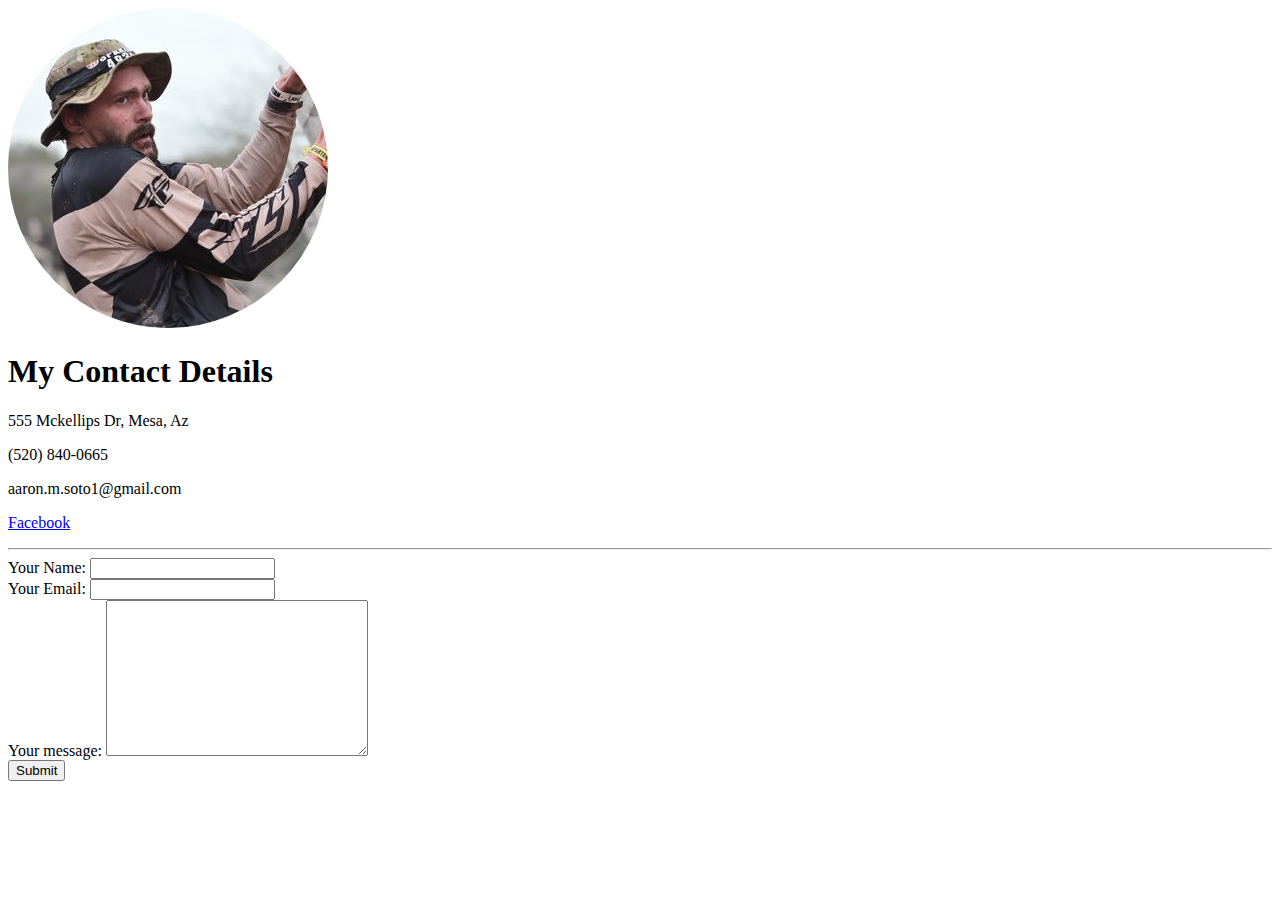
==== contactMe.html @ e2e2d22e "Add initial cv website files" ====
<!DOCTYPE html>
<html lang="en" dir="ltr">
   <head>
      <meta charset="utf-8">
      <title>Contact Me</title>
   </head>
   <body>
      <img src="images/aaronProfile.png" alt="aaron profile image">
      <h1>My Contact Details</h1>
      <p>555 Mckellips Dr, Mesa, Az</p>
      <p>(520) 840-0665</p>
      <p>aaron.m.soto1@gmail.com</p>
      <p><a href="https://www.facebook.com/aaron.soto.988"target="_blank">Facebook</a></p>

      <hr>

      <form action="mailto:aaron.m.soto1@gmail.com" method="post" enctype="text/plain">
         <label for="">Your Name: </label>
         <input type="text" name="name" value=""><br>
         <label for="">Your Email: </label>
         <input type="email" name="email" value=""><br>
         <label for="">Your message: </label>
         <textarea name="yourMessage" rows="10" cols="30"></textarea><br>
         <input type="submit" name="">
      </form>


   </body>
</html>
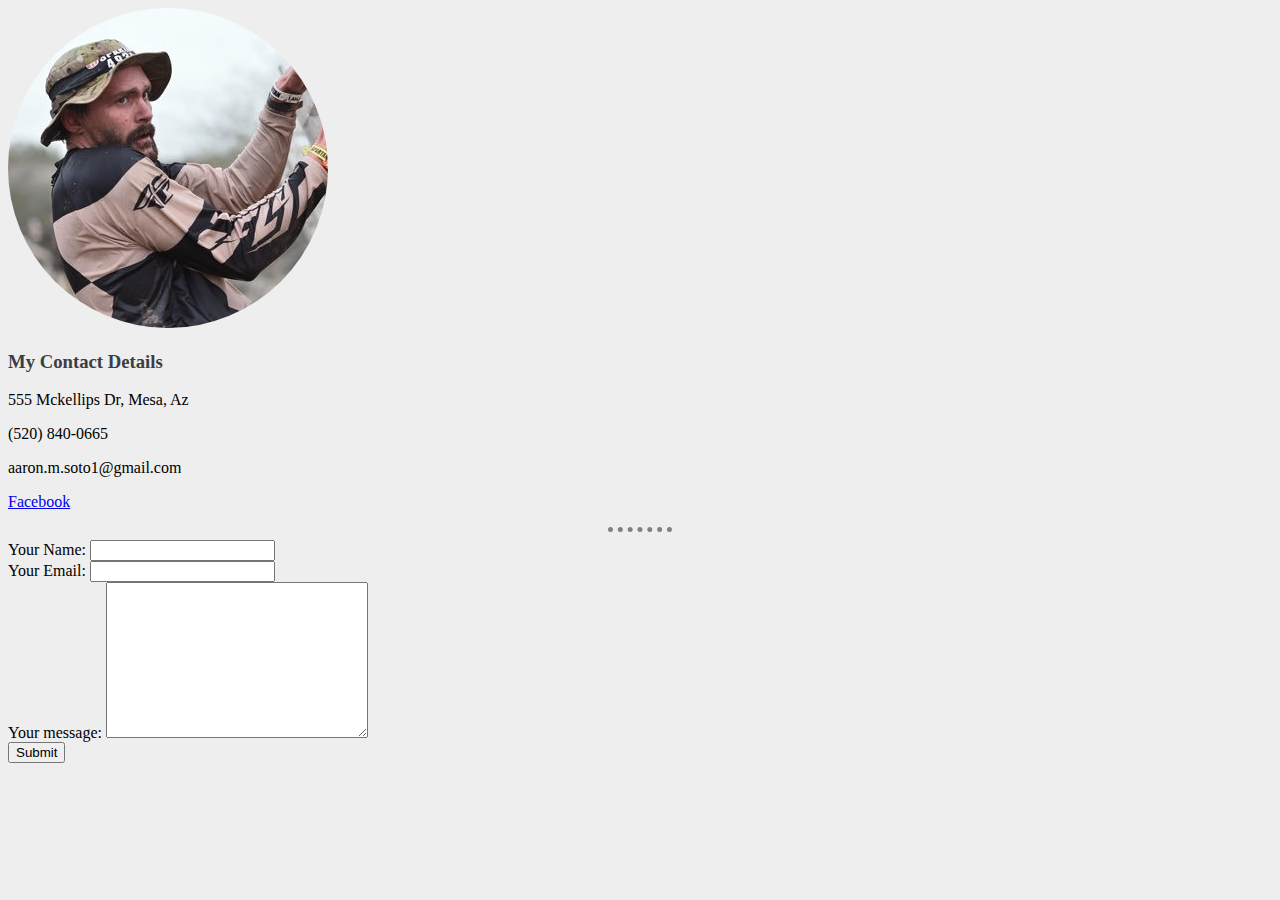
==== commit f3ba5d2e: "Resetting My Site" ====
--- a/contactMe.html
+++ b/contactMe.html
@@ -3,10 +3,11 @@
    <head>
       <meta charset="utf-8">
       <title>Contact Me</title>
+      <link rel="stylesheet" href="css/styles.css">
    </head>
    <body>
       <img src="images/aaronProfile.png" alt="aaron profile image">
-      <h1>My Contact Details</h1>
+      <h3>My Contact Details</h3>
       <p>555 Mckellips Dr, Mesa, Az</p>
       <p>(520) 840-0665</p>
       <p>aaron.m.soto1@gmail.com</p>
--- a/css/styles.css
+++ b/css/styles.css
@@ -0,0 +1,19 @@
+body {
+    background-color: #eeeeee;
+}
+
+hr {
+    border-style: none;
+    border-top-style: dotted;
+    border-color: gray;
+    border-width: 5px;
+    width: 5%;
+}
+
+h1 {
+    color: #393e46;
+}
+
+h3 {
+    color: #393e46;
+}